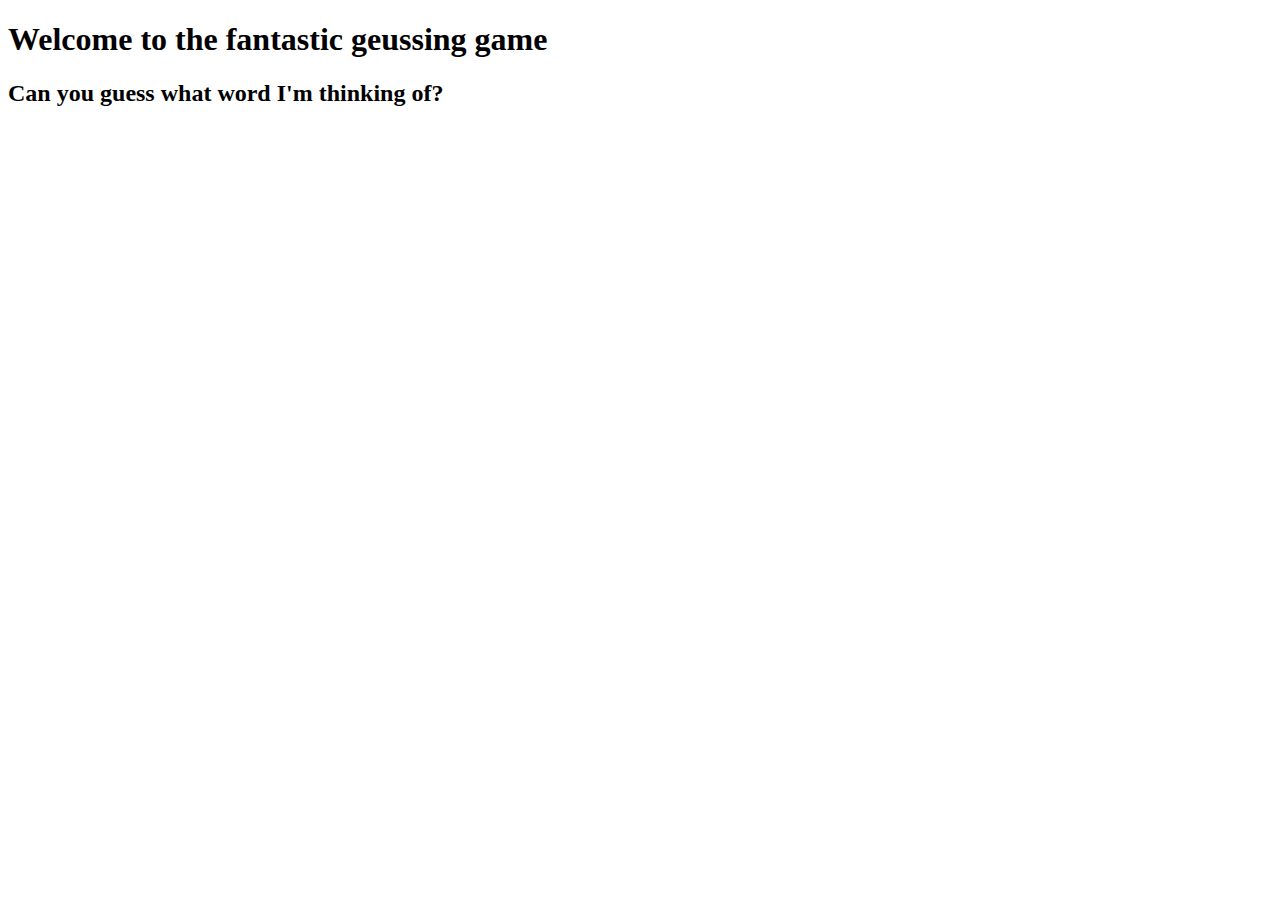
==== index.html @ 4cc03cbb "intializing repo" ====
<!DOCTYPE html>
<html>
<head>
<!--space created for bootstrap, external css, icon, and js links-->
	
	<title>Hangman</title>
</head>
<body>
<h1>Welcome to the fantastic geussing game</h1>
<h2>Can you guess what word I'm thinking of?</h2>
</body>
</html>
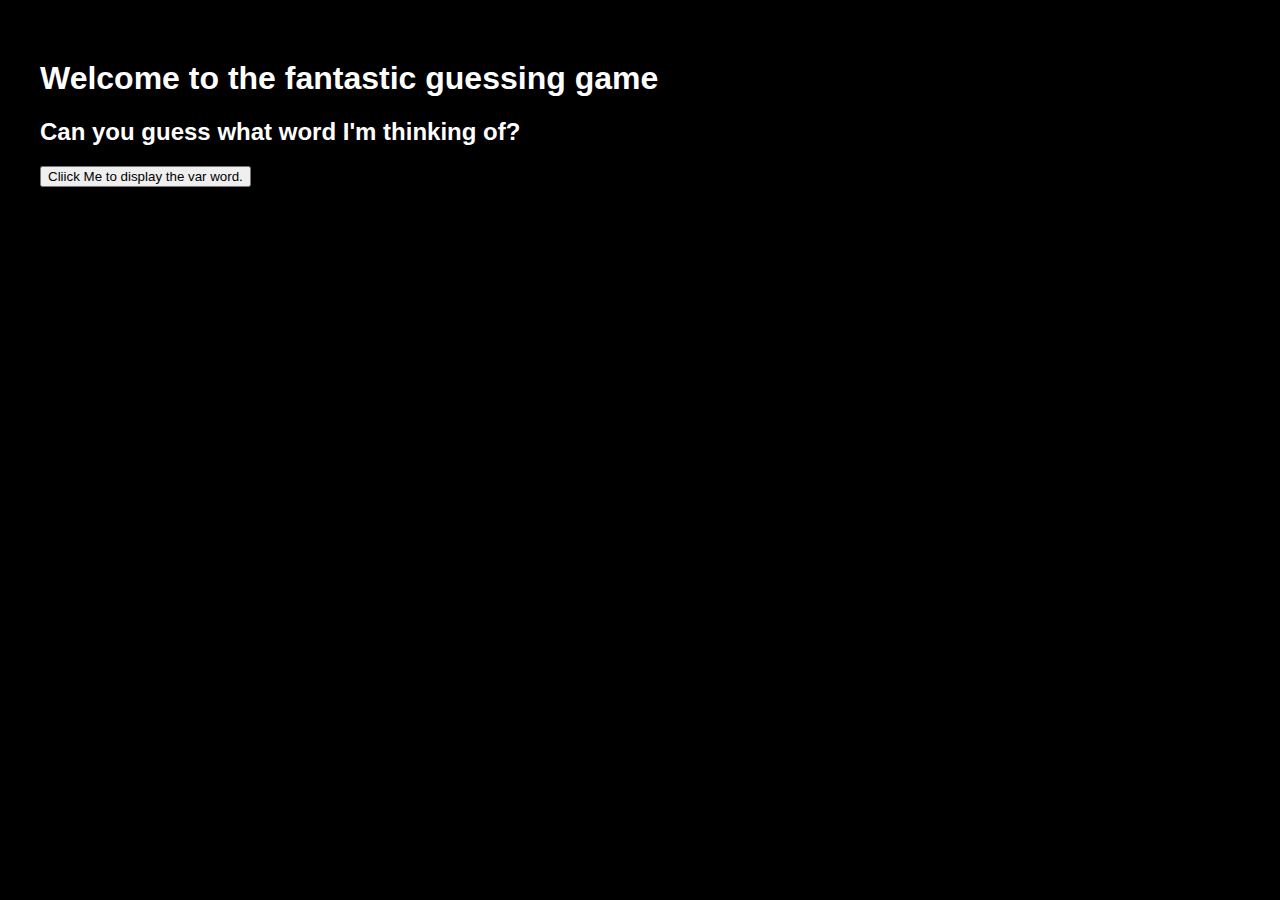
==== commit b46d0eef: "initial tests" ====
--- a/index.html
+++ b/index.html
@@ -1,12 +1,16 @@
 <!DOCTYPE html>
 <html>
 <head>
-<!--space created for bootstrap, external css, icon, and js links-->
-	
+<!--connecting external js-->
+		<script src="assets/javascript/game.js"></script>
+<!--connecting external css stylesheet-->
+		<link rel ="stylesheet" href="assets/css/style.css">
 	<title>Hangman</title>
 </head>
 <body>
-<h1>Welcome to the fantastic geussing game</h1>
+<h1>Welcome to the fantastic guessing game</h1>
 <h2>Can you guess what word I'm thinking of?</h2>
+<button onclick="play()">Cliick Me to display the var word.</button>
+<h3 id="print"></h3>
 </body>
 </html>--- a/assets/css/style.css
+++ b/assets/css/style.css
@@ -0,0 +1,9 @@
+body {
+	background-color: black;
+	color: white;
+	font-family: sans-serif;
+	margin: 60px 40px 60px 40px;
+}
+#print {
+	font-size: 33px;
+}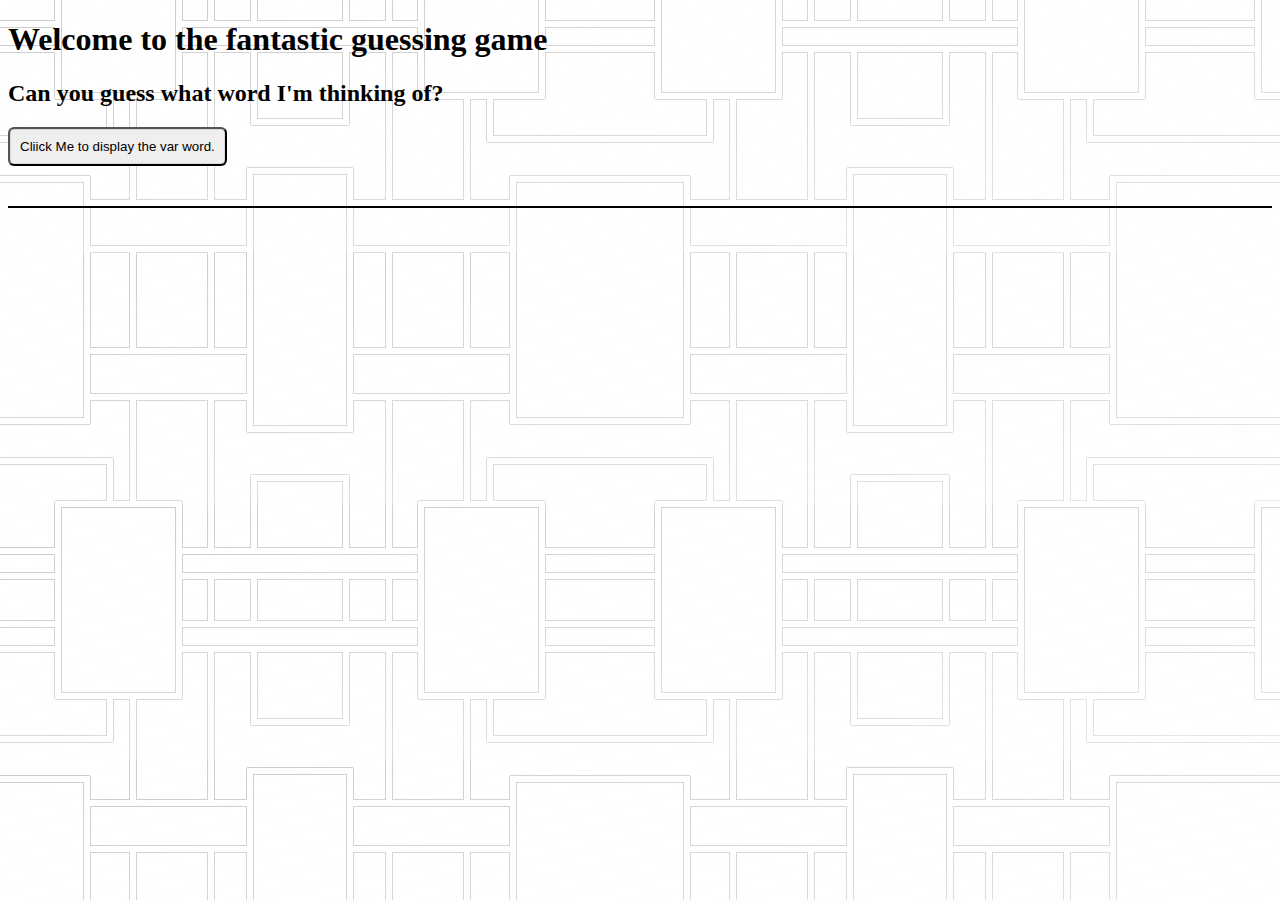
==== commit a62f83ce: "This is what I got I guess" ====
--- a/index.html
+++ b/index.html
@@ -2,7 +2,9 @@
 <html>
 <head>
 <!--connecting external js-->
-		<script src="assets/javascript/game.js"></script>
+		<script src="assets/javascript/game2.js"></script>
+<!--connecting jQuery-->
+		<script src="https://ajax.googleapis.com/ajax/libs/jquery/3.1.1/jquery.min.js"></script>
 <!--connecting external css stylesheet-->
 		<link rel ="stylesheet" href="assets/css/style.css">
 	<title>Hangman</title>
@@ -10,7 +12,9 @@
 <body>
 <h1>Welcome to the fantastic guessing game</h1>
 <h2>Can you guess what word I'm thinking of?</h2>
-<button onclick="play()">Cliick Me to display the var word.</button>
+<button id ="play" onclick="play()">Cliick Me to display the var word.</button>
+<h3 id ="letter"></h3>
 <h3 id="print"></h3>
+<h3 id="wrong"></h3>
 </body>
 </html>--- a/assets/css/style.css
+++ b/assets/css/style.css
@@ -1,9 +1,32 @@
 body {
-	background-color: black;
-	color: white;
-	font-family: sans-serif;
-	margin: 60px 40px 60px 40px;
+background-image:linear-gradient( to bottom right, rgba(255, 255, 255, 0.8), rgba(255, 255, 255, 0.9)) ,url(../images/block2.png);
+}
+.headline {
+	border: 20px solid;
+	border-image: url(../images/block3.png) 20 round;
+	padding: 5px 0 15px 0;
+	margin-top: 40px;
+	width: 65%;
+	text-align: center;
+	background-color: white;
+}
+#letter {
+	font-size: 40px;
+	border-bottom: 2px solid black;
 }
 #print {
-	font-size: 33px;
+	font-size: 45px;
+}
+.main-body{
+	border: 20px solid;
+	border-image: url(../images/block3.png) 20 round;
+	border-radius: 10px;
+	height: 400px;
+	margin-top: 60px;
+	background-color: white;
+}
+button {
+	padding: 10px 10px 10px 10px;
+	border-radius: 6px;
+	box-shadow: inset 0px 0px 1px black;
 }